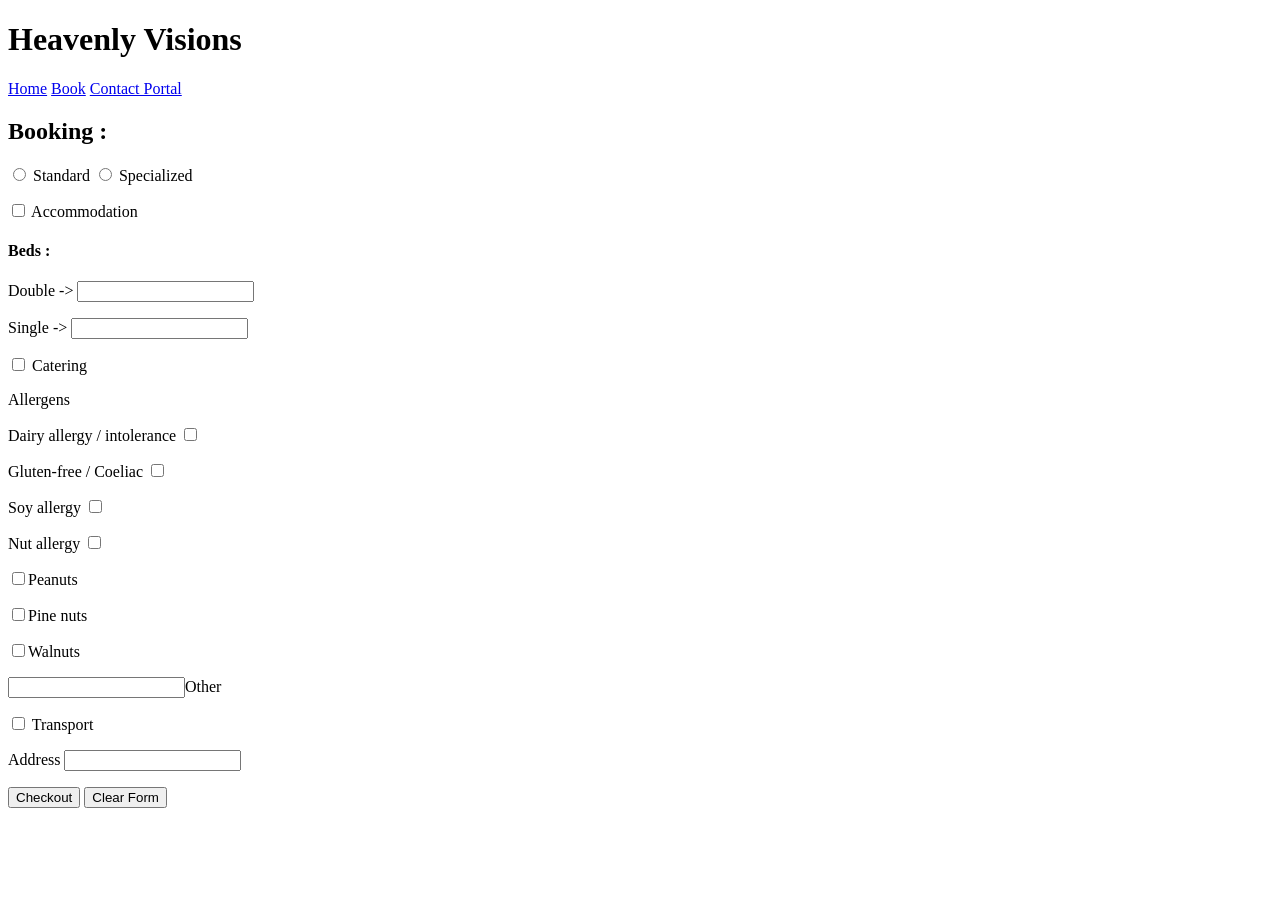
==== booking.html @ 301b9b8e "build: added a bunch of controls to the booking form" ====
<!DOCTYPE html>
<html lang="en">
<head>
    <meta charset="UTF-8">
    <meta name="viewport" content="width=device-width, initial-scale=1.0">
    <title>Document</title>
    <link rel="stylesheet" href="style.css">
    <script src="booking.js" defer></script>
</head>
<body>
    <header>
        <h1>Heavenly Visions</h1>
        <nav>
            <a class="navButton" href="index.html">Home</a>
            <a class="navButton" href="booking.html">Book</a>
            <a class="navButton admin" href="customer-contact-portal.html">Contact Portal</a> <!-- if user is not admin, then visibility = hidden.-->
        </nav>
    </header>

    <section id="bookingForm">

        <h2>Booking :</h2>

        <div id="tourSelect">
            
        </div>

        
        <div id="packageSelect">
            <input type="radio" name="packagesel" value="Standard"> Standard
            <input type="radio" name="packagesel" value="Specialized"> Specialized
        </div>

        <div id="extrasSelect">
            <p><input type="checkbox" name="accommodationSel"> Accommodation
                <div id="bedInput"> 
                    <h4 class="extraInputTitle">Beds :</h4>
                    <p>Double -> <input class="numberInput" type="number" name="doubleBedInput"> </p>
                    <p>Single -> <input class="numberInput" type="number" name="singleBedInput"> </p>
                </div>
            </p>
            <p><input type="checkbox" name="cateringSel"> Catering
                <p id="allergenInput"> Allergens 
                    <p>Dairy allergy / intolerance <input type="checkbox" name="dairy"> </p>
                    <p>Gluten-free / Coeliac <input type="checkbox" name="gluten"> </p>
                    <p>Soy allergy <input type="checkbox" name="soy"> </p>
                    <p>Nut allergy <input type="checkbox" name="nuts"> </p>
                    <div id="nutInput"> 
                        <p><input type="checkbox" name="peanut">Peanuts </p>
                        <p><input type="checkbox" name="pinenut">Pine nuts </p>
                        <p><input type="checkbox" name="walnut">Walnuts </p>
                        <p><input name="nutMisc">Other </p>
                        
                    </div>
                </p>
            </p>
            <p><input type="checkbox" name="transportSel"> Transport 
                <p id="addressInput"> Address <input type="text" name="addressInput"></p>
            </p>
        </div>

        <div id="finalizeForm">
            <button id="checkoutButton">Checkout</button>
            <button>Clear Form</button>
        </div>

    </section>


</body>
</html>
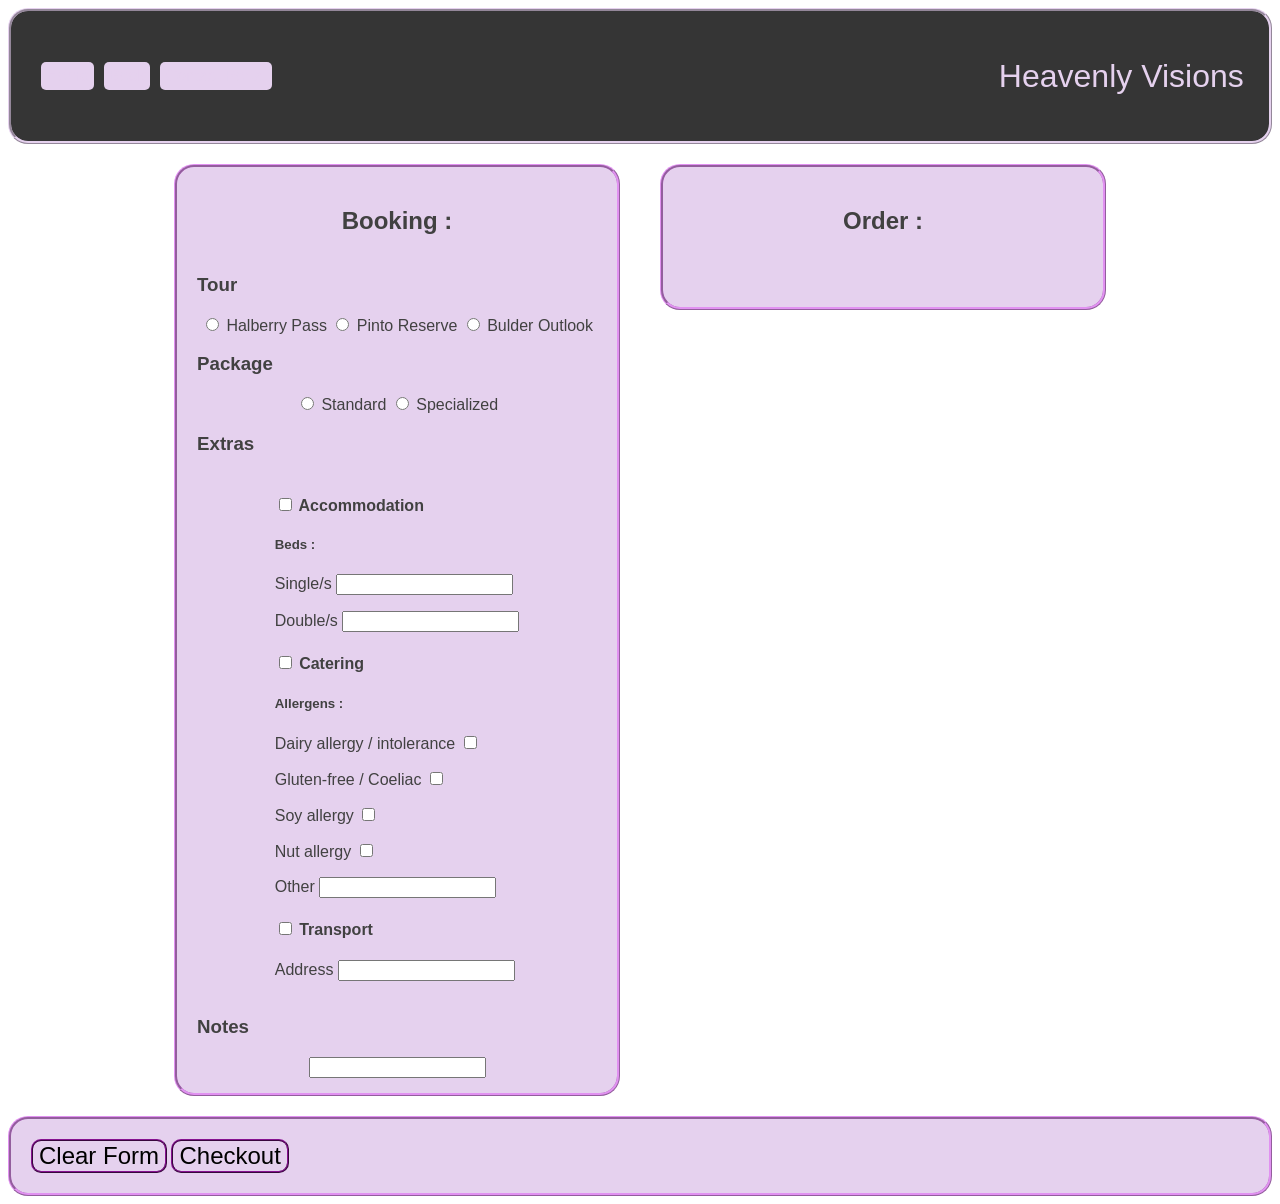
==== commit 0e151b78: "style: made the booking page and main css file look better with consistent colours" ====
--- a/booking.html
+++ b/booking.html
@@ -1,71 +1,96 @@
 <!DOCTYPE html>
 <html lang="en">
+
 <head>
     <meta charset="UTF-8">
     <meta name="viewport" content="width=device-width, initial-scale=1.0">
     <title>Document</title>
     <link rel="stylesheet" href="style.css">
+    <link rel="stylesheet" href="bookingStyle.css">
+
     <script src="booking.js" defer></script>
 </head>
+
+
 <body>
     <header>
         <h1>Heavenly Visions</h1>
         <nav>
             <a class="navButton" href="index.html">Home</a>
             <a class="navButton" href="booking.html">Book</a>
-            <a class="navButton admin" href="customer-contact-portal.html">Contact Portal</a> <!-- if user is not admin, then visibility = hidden.-->
+            <a class="navButton admin" href="customer-contact-portal.html">Contact Portal</a>
+            <!-- if user is not admin, then visibility = hidden.-->
         </nav>
     </header>
+    
+    <div id="centre">
 
-    <section id="bookingForm">
+        <section id="bookingForm">
 
-        <h2>Booking :</h2>
+            <h2>Booking :</h2>
 
-        <div id="tourSelect">
-            
-        </div>
+            <h3 class="subHeading">Tour</h3>
+            <div class="bookingSection" id="tourSelect">
+                <input type="radio" name="tourSel" value="halberryPass"> Halberry Pass
+                <input type="radio" name="tourSel" value="pintoReserve"> Pinto Reserve
+                <input type="radio" name="tourSel" value="bulderOutlook"> Bulder Outlook
+            </div>
 
-        
-        <div id="packageSelect">
-            <input type="radio" name="packagesel" value="Standard"> Standard
-            <input type="radio" name="packagesel" value="Specialized"> Specialized
-        </div>
+            <h3 class="subHeading">Package</h3>
+            <div class="bookingSection"  id="packageSelect">
+                <input type="radio" name="packagesel" value="standard"> Standard
+                <input type="radio" name="packagesel" value="special"> Specialized
+            </div>
 
-        <div id="extrasSelect">
-            <p><input type="checkbox" name="accommodationSel"> Accommodation
-                <div id="bedInput"> 
-                    <h4 class="extraInputTitle">Beds :</h4>
-                    <p>Double -> <input class="numberInput" type="number" name="doubleBedInput"> </p>
-                    <p>Single -> <input class="numberInput" type="number" name="singleBedInput"> </p>
+            <h3 class="subHeading">Extras</h3>
+            <div class="bookingSection"  id="extrasSelect">
+                <h4><input type="checkbox" name="accommodationSel"> Accommodation</h4>
+                <div id="bedSection">
+                    <h5>Beds :</h5>
+                    <p>Single/s <input class="numberInput" type="number" name="singleBedInput"> </p>
+                    <p>Double/s <input class="numberInput" type="number" name="doubleBedInput"> </p>
                 </div>
-            </p>
-            <p><input type="checkbox" name="cateringSel"> Catering
-                <p id="allergenInput"> Allergens 
+
+                <h4><input type="checkbox" name="cateringSel"> Catering</h4>    
+                <div id="allergenSection"> 
+                    <h5>Allergens :</h5>
                     <p>Dairy allergy / intolerance <input type="checkbox" name="dairy"> </p>
                     <p>Gluten-free / Coeliac <input type="checkbox" name="gluten"> </p>
                     <p>Soy allergy <input type="checkbox" name="soy"> </p>
                     <p>Nut allergy <input type="checkbox" name="nuts"> </p>
-                    <div id="nutInput"> 
-                        <p><input type="checkbox" name="peanut">Peanuts </p>
-                        <p><input type="checkbox" name="pinenut">Pine nuts </p>
-                        <p><input type="checkbox" name="walnut">Walnuts </p>
-                        <p><input name="nutMisc">Other </p>
-                        
-                    </div>
-                </p>
-            </p>
-            <p><input type="checkbox" name="transportSel"> Transport 
-                <p id="addressInput"> Address <input type="text" name="addressInput"></p>
-            </p>
-        </div>
+                    <p>Other <input name="allergyMisc"></p>
+                </div>
 
-        <div id="finalizeForm">
+                <h4><input type="checkbox" name="transportSel"> Transport</h4>
+                <div id="addressSection">
+                    <p > Address <input type="text" name="addressInput"></p>
+                </div>
+            </div>
+            
+            <h3 class="subHeading">Notes</h3>
+            <div id="notesSection">
+                <input name="notesInput">
+            </div>
+
+
+
+        </section>
+
+        <section id="receiptForm">
+            <h2>Order : </h2>
+            <p id=""></p>
+            
+        </section>
+
+        
+
+    </div>
+    <section id="finalizeForm">
+            <button id="clearButton">Clear Form</button>
             <button id="checkoutButton">Checkout</button>
-            <button>Clear Form</button>
-        </div>
-
     </section>
 
 
 </body>
+
 </html>
--- a/style.css
+++ b/style.css
@@ -0,0 +1,65 @@
+
+
+:root {
+    --primary-colour:  rgb(229, 209, 238);
+    --secondary-colour: rgb(225, 145, 241);
+    --highlight-colour: rgb(135, 18, 145);
+    --base-colour: rgb(53, 53, 53);
+    --font-colour: rgb(65, 65, 65);
+
+}
+
+
+
+body {
+    font-family: 'Segoe UI', Tahoma, Geneva, Verdana, sans-serif;
+    color: var(--font-colour);
+
+}
+
+header {
+    background-color: var(--base-colour);
+    padding: 2%;
+    border-style:ridge;
+    border-color: var(--primary-colour);
+    border-radius: 20px;
+
+    display: flex;
+    flex-direction: row-reverse;
+    align-items: center;
+    justify-content: space-between;
+
+}
+
+section {
+    border-style:ridge;
+    border-radius: 20px;
+    border-color: var(--secondary-colour);
+
+}
+
+header h1 {
+    color:var(--primary-colour);
+    font-weight: lighter;
+}
+
+header nav {
+    border: 40px;
+    display: flex;
+    align-items: flex-start;
+    justify-content: space-between;
+}
+
+header a{
+    color: var(--primary-colour);
+    text-decoration: none;
+    background-color: var(--primary-colour);
+    margin: 5px;
+    border-radius: 5px;
+    padding: 5px;
+}
+
+header a:visited{
+    color: var(--highlight-colour);
+}
+
--- a/bookingStyle.css
+++ b/bookingStyle.css
@@ -0,0 +1,85 @@
+
+@import url('style.css');
+
+section  {
+    background-color: var(--primary-colour);
+    padding: 20px;
+    min-width: 400px;
+}
+
+button {
+    font-size: 24px;
+    background-color: var(--primary-colour);
+    border-radius: 10px;
+    border-style:ridge;
+    border-color: var(--highlight-colour);
+}
+
+
+button:hover {
+    background-color: var(--secondary-colour);
+
+}
+
+button:active {
+    background-color: var(--highlight-colour);
+    color: var(--primary-colour);
+
+}
+
+
+
+#centre {
+    display: flex;
+    flex-wrap: wrap;
+    align-items: flex-start;
+    justify-content: center;
+    flex-direction: row;
+}
+
+.subHeading {
+    align-self: start;
+}
+
+.bookingSection {
+    border-style: double;
+    border: 0;
+    border: 10px;
+    border-color: var(--base-colour);
+}
+
+
+#bookingForm {
+    display: flex;
+    flex-direction: column;
+    align-items: center;
+    justify-content: flex-start;
+    padding-bottom: 15px;
+    margin: 20px;
+
+}
+
+
+#receiptForm {
+    display: flex;
+    flex-direction: column;
+    align-items: center;
+    justify-content: flex-start;
+    margin: 20px;
+    
+}
+
+#finalizeForm {
+    align-self: flex-end;
+    order: 3;
+    
+}
+
+
+
+
+
+
+
+
+
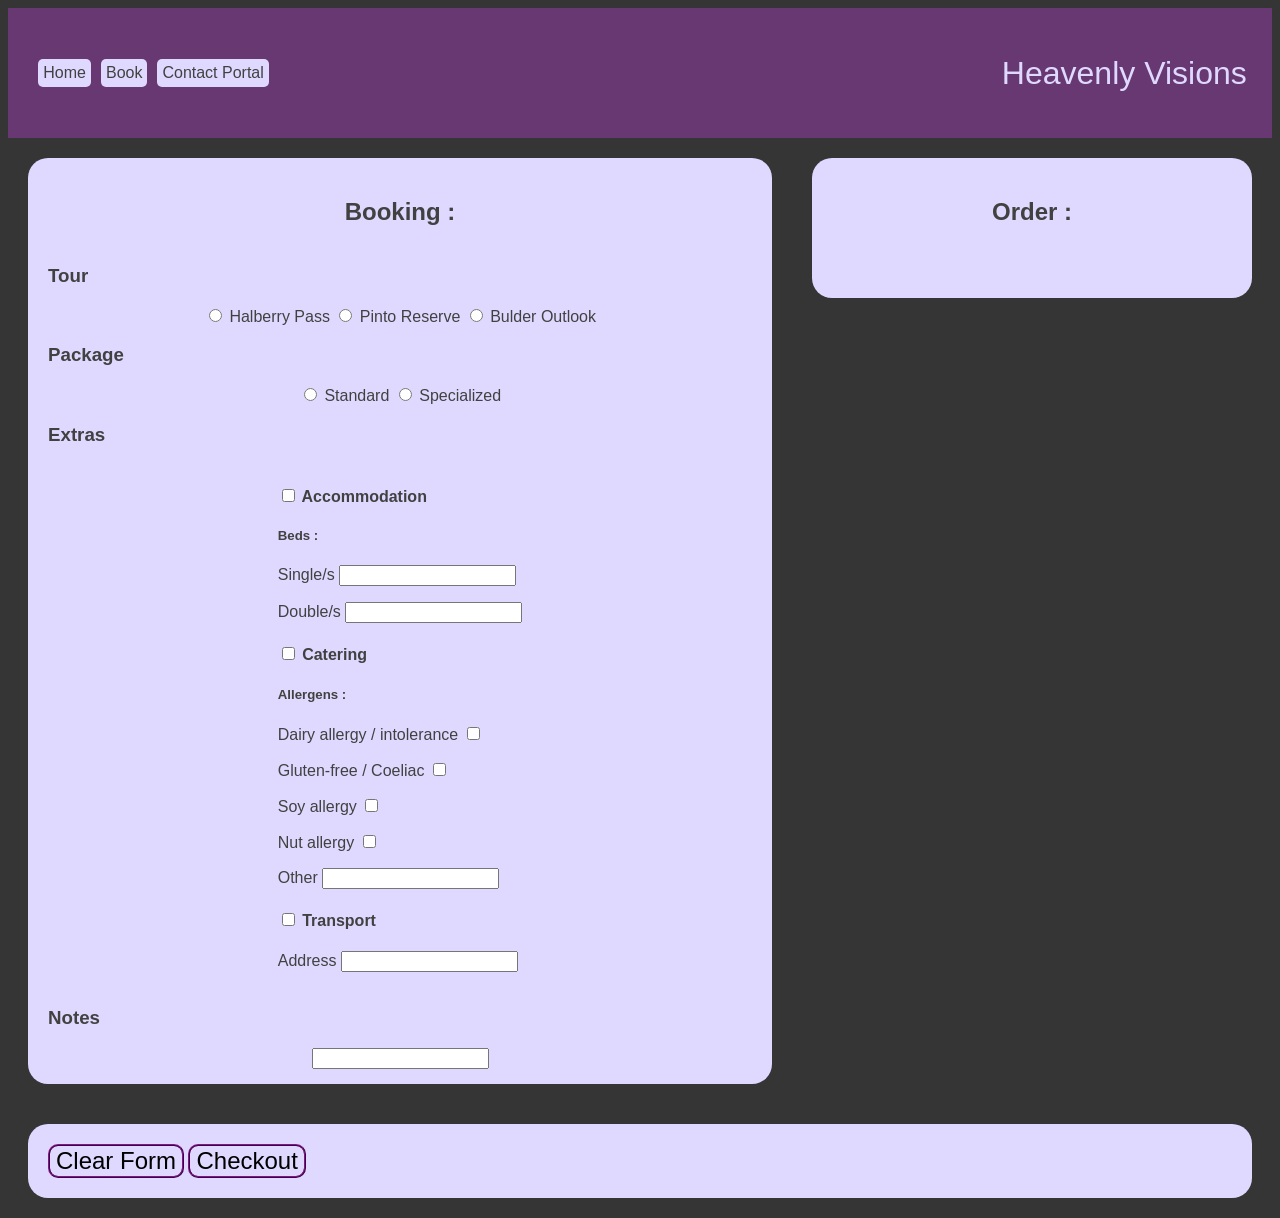
==== commit 8c82658d: "docs: stash" ====
--- a/booking.html
+++ b/booking.html
@@ -54,10 +54,10 @@
                 <h4><input type="checkbox" name="cateringSel"> Catering</h4>    
                 <div id="allergenSection"> 
                     <h5>Allergens :</h5>
-                    <p>Dairy allergy / intolerance <input type="checkbox" name="dairy"> </p>
-                    <p>Gluten-free / Coeliac <input type="checkbox" name="gluten"> </p>
-                    <p>Soy allergy <input type="checkbox" name="soy"> </p>
-                    <p>Nut allergy <input type="checkbox" name="nuts"> </p>
+                    <p>Dairy allergy / intolerance <input type="checkbox" name="allergen" value="dairy"> </p>
+                    <p>Gluten-free / Coeliac <input type="checkbox" name="allergen" value="gluten"> </p>
+                    <p>Soy allergy <input type="checkbox" name="allergen" value="soy"> </p>
+                    <p>Nut allergy <input type="checkbox" name="allergen" value="nut"> </p>
                     <p>Other <input name="allergyMisc"></p>
                 </div>
 
--- a/style.css
+++ b/style.css
@@ -1,8 +1,8 @@
 
 
 :root {
-    --primary-colour:  rgb(229, 209, 238);
-    --secondary-colour: rgb(225, 145, 241);
+    --primary-colour:  rgb(224, 217, 255);
+    --secondary-colour: rgb(104, 56, 114);
     --highlight-colour: rgb(135, 18, 145);
     --base-colour: rgb(53, 53, 53);
     --font-colour: rgb(65, 65, 65);
@@ -10,19 +10,16 @@
 }
 
 
-
 body {
     font-family: 'Segoe UI', Tahoma, Geneva, Verdana, sans-serif;
     color: var(--font-colour);
-
+    background-color: var(--base-colour);
 }
 
 header {
-    background-color: var(--base-colour);
+    background-color: var(--secondary-colour);
     padding: 2%;
-    border-style:ridge;
-    border-color: var(--primary-colour);
-    border-radius: 20px;
+    margin: 0;
 
     display: flex;
     flex-direction: row-reverse;
@@ -32,10 +29,7 @@
 }
 
 section {
-    border-style:ridge;
     border-radius: 20px;
-    border-color: var(--secondary-colour);
-
 }
 
 header h1 {
@@ -51,7 +45,7 @@
 }
 
 header a{
-    color: var(--primary-colour);
+    color: var(--font-colour);
     text-decoration: none;
     background-color: var(--primary-colour);
     margin: 5px;
--- a/bookingStyle.css
+++ b/bookingStyle.css
@@ -56,6 +56,7 @@
     justify-content: flex-start;
     padding-bottom: 15px;
     margin: 20px;
+    flex-grow: 1;
 
 }
 
@@ -66,12 +67,13 @@
     align-items: center;
     justify-content: flex-start;
     margin: 20px;
-    
+    flex-grow: 1;
 }
 
 #finalizeForm {
     align-self: flex-end;
     order: 3;
+    margin: 20px
     
 }
 
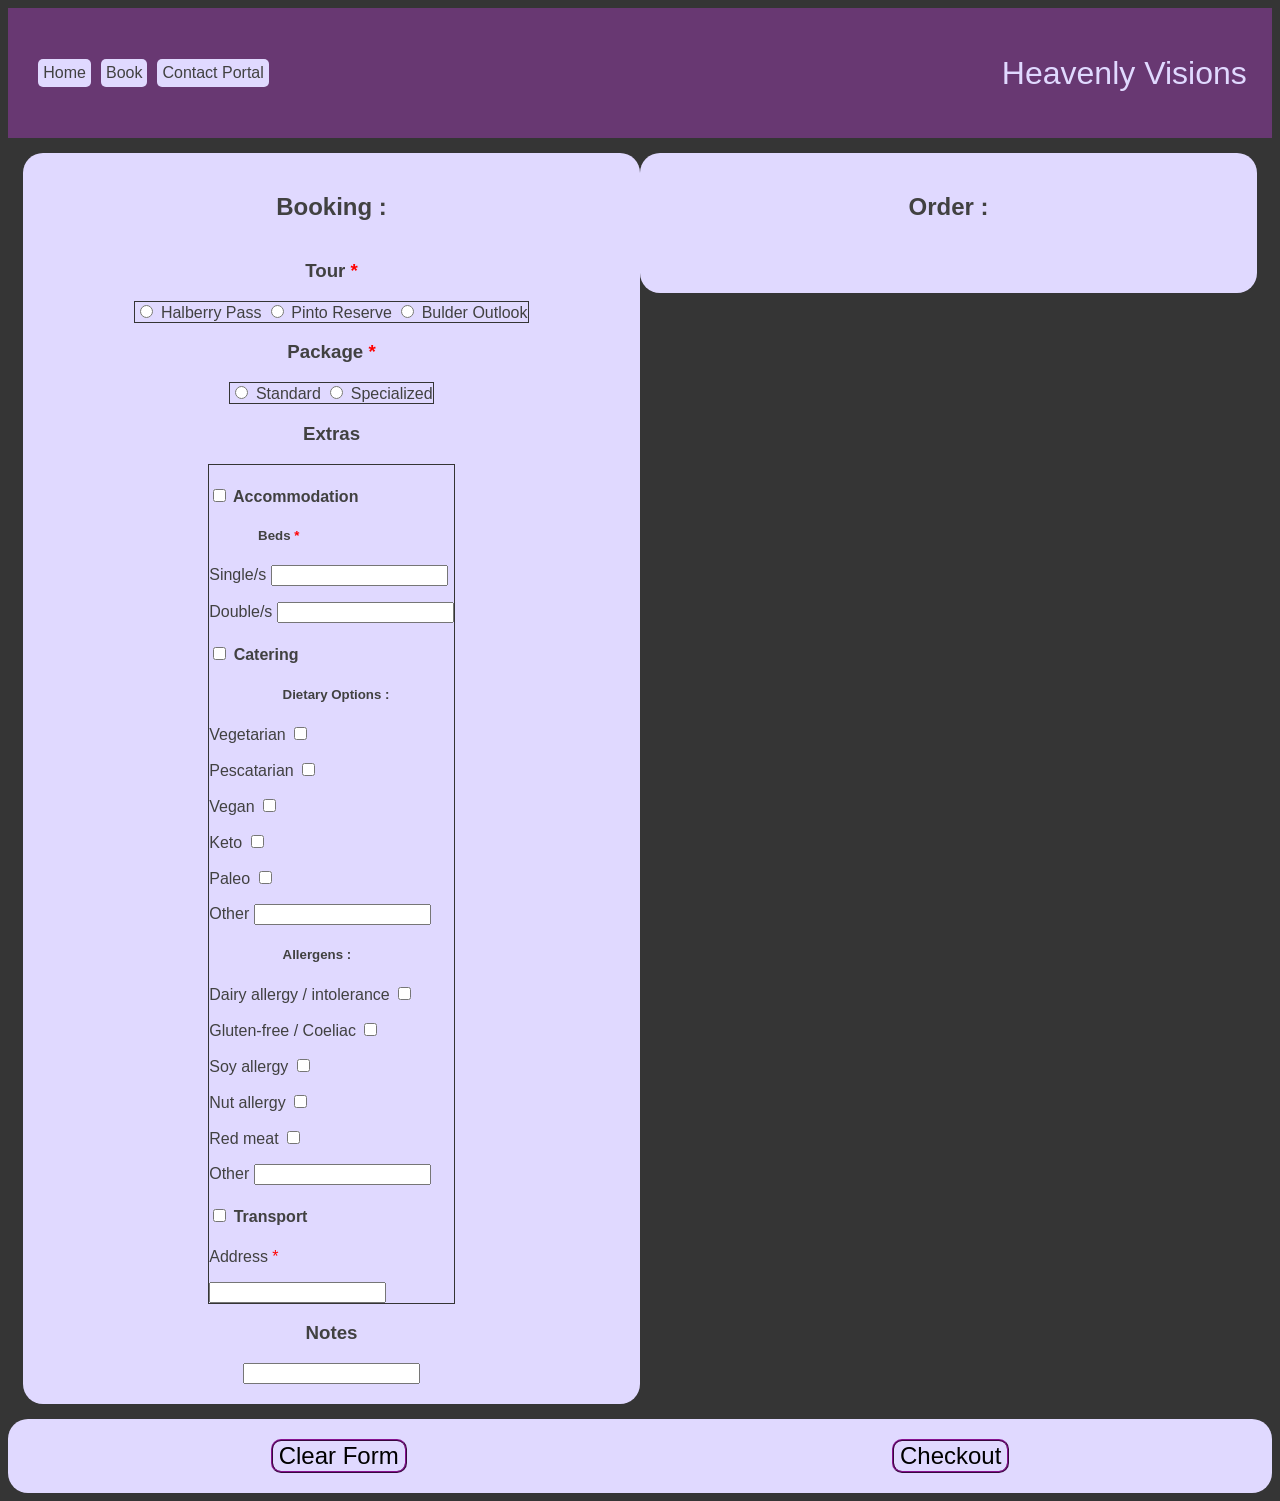
==== commit ba26f0db: "feat: added req check and clear button" ====
--- a/booking.html
+++ b/booking.html
@@ -5,9 +5,7 @@
     <meta charset="UTF-8">
     <meta name="viewport" content="width=device-width, initial-scale=1.0">
     <title>Document</title>
-    <link rel="stylesheet" href="style.css">
     <link rel="stylesheet" href="bookingStyle.css">
-
     <script src="booking.js" defer></script>
 </head>
 
@@ -29,45 +27,59 @@
 
             <h2>Booking :</h2>
 
-            <h3 class="subHeading">Tour</h3>
+            <h3 class="subheading1 reqField" value="tour">Tour</h3>
             <div class="bookingSection" id="tourSelect">
                 <input type="radio" name="tourSel" value="halberryPass"> Halberry Pass
                 <input type="radio" name="tourSel" value="pintoReserve"> Pinto Reserve
                 <input type="radio" name="tourSel" value="bulderOutlook"> Bulder Outlook
             </div>
 
-            <h3 class="subHeading">Package</h3>
+            <h3 class="subheading1 reqField" class="reqField" value="package">Package</h3>
             <div class="bookingSection"  id="packageSelect">
-                <input type="radio" name="packagesel" value="standard"> Standard
-                <input type="radio" name="packagesel" value="special"> Specialized
+                <input type="radio" name="packageSel" value="standard"> Standard
+                <input type="radio" name="packageSel" value="special"> Specialized
             </div>
 
-            <h3 class="subHeading">Extras</h3>
+            <h3 class="subheading1">Extras</h3>
             <div class="bookingSection"  id="extrasSelect">
                 <h4><input type="checkbox" name="accommodationSel"> Accommodation</h4>
                 <div id="bedSection">
-                    <h5>Beds :</h5>
+                    <h5 class="subheading2 reqField" value="bedsInput">Beds :</h5>
                     <p>Single/s <input class="numberInput" type="number" name="singleBedInput"> </p>
                     <p>Double/s <input class="numberInput" type="number" name="doubleBedInput"> </p>
                 </div>
 
-                <h4><input type="checkbox" name="cateringSel"> Catering</h4>    
-                <div id="allergenSection"> 
-                    <h5>Allergens :</h5>
-                    <p>Dairy allergy / intolerance <input type="checkbox" name="allergen" value="dairy"> </p>
-                    <p>Gluten-free / Coeliac <input type="checkbox" name="allergen" value="gluten"> </p>
-                    <p>Soy allergy <input type="checkbox" name="allergen" value="soy"> </p>
-                    <p>Nut allergy <input type="checkbox" name="allergen" value="nut"> </p>
-                    <p>Other <input name="allergyMisc"></p>
+                <h4><input type="checkbox" name="cateringSel"> Catering</h4>
+                <div id="cateringDrop">
+                    <div id="dietSection">
+                        <h5 class="subheading3">Dietary Options :</h5>
+                        <p>Vegetarian <input type="checkbox" name="diet" value="vegetarian"></p>
+                        <p>Pescatarian <input type="checkbox" name="diet" value="pescatarian"></p>
+                        <p>Vegan <input type="checkbox" name="diet" value="vegan"></p>
+                        <p>Keto <input type="checkbox" name="diet" value="keto"></p>
+                        <p>Paleo <input type="checkbox" name="diet" value="paleo"></p>
+                        <p>Other <input name="dietMisc"></p>
+
+                    </div>
+                    <div id="allergenSection"> 
+                        <h5 class="subheading3">Allergens :</h5>
+                        <p>Dairy allergy / intolerance <input type="checkbox" name="allergen" value="dairy"> </p>
+                        <p>Gluten-free / Coeliac <input type="checkbox" name="allergen" value="gluten"> </p>
+                        <p>Soy allergy <input type="checkbox" name="allergen" value="soy"> </p>
+                        <p>Nut allergy <input type="checkbox" name="allergen" value="nut"> </p>
+                        <p>Red meat <input type="checkbox" name="allergen" value="meat"> </p>
+                        <p>Other <input name="allergyMisc"></p>
+                    </div>
                 </div>
+                
 
                 <h4><input type="checkbox" name="transportSel"> Transport</h4>
                 <div id="addressSection">
-                    <p > Address <input type="text" name="addressInput"></p>
+                    <p class="reqField" value="addressInput">Address</p><input type="text" name="addressInput">
                 </div>
             </div>
             
-            <h3 class="subHeading">Notes</h3>
+            <h3 class="subheading1">Notes</h3>
             <div id="notesSection">
                 <input name="notesInput">
             </div>
--- a/bookingStyle.css
+++ b/bookingStyle.css
@@ -15,7 +15,6 @@
     border-color: var(--highlight-colour);
 }
 
-
 button:hover {
     background-color: var(--secondary-colour);
 
@@ -28,36 +27,22 @@
 }
 
 
-
 #centre {
     display: flex;
     flex-wrap: wrap;
     align-items: flex-start;
     justify-content: center;
     flex-direction: row;
+    margin: 15px;
+
 }
-
-.subHeading {
-    align-self: start;
-}
-
-.bookingSection {
-    border-style: double;
-    border: 0;
-    border: 10px;
-    border-color: var(--base-colour);
-}
-
 
 #bookingForm {
     display: flex;
     flex-direction: column;
     align-items: center;
     justify-content: flex-start;
-    padding-bottom: 15px;
-    margin: 20px;
-    flex-grow: 1;
-
+    flex: 1;
 }
 
 
@@ -66,15 +51,49 @@
     flex-direction: column;
     align-items: center;
     justify-content: flex-start;
-    margin: 20px;
-    flex-grow: 1;
+    flex: 1;
+
 }
 
 #finalizeForm {
     align-self: flex-end;
-    order: 3;
-    margin: 20px
+    display: flex;
+    justify-content: space-around;
+    flex: 0;
+
+}
+
+
+.redText {
+    color:#FF0000;
+}
+
+
+
+.subHeading1 {
+    justify-self: start;
+    flex-grow: 1;
+
+}
+
+.subheading2 {
     
+    justify-self: start;
+    margin-left: 20%;
+}
+
+.subheading3 {
+    justify-self: start;
+    margin-left: 30%;
+
+}
+
+.bookingSection {
+    flex: 1;
+    border-style: double;
+    border: 1px solid #999;
+    border-color: var(--base-colour);
+
 }
 
 
@@ -85,3 +104,6 @@
 
 
 
+
+
+
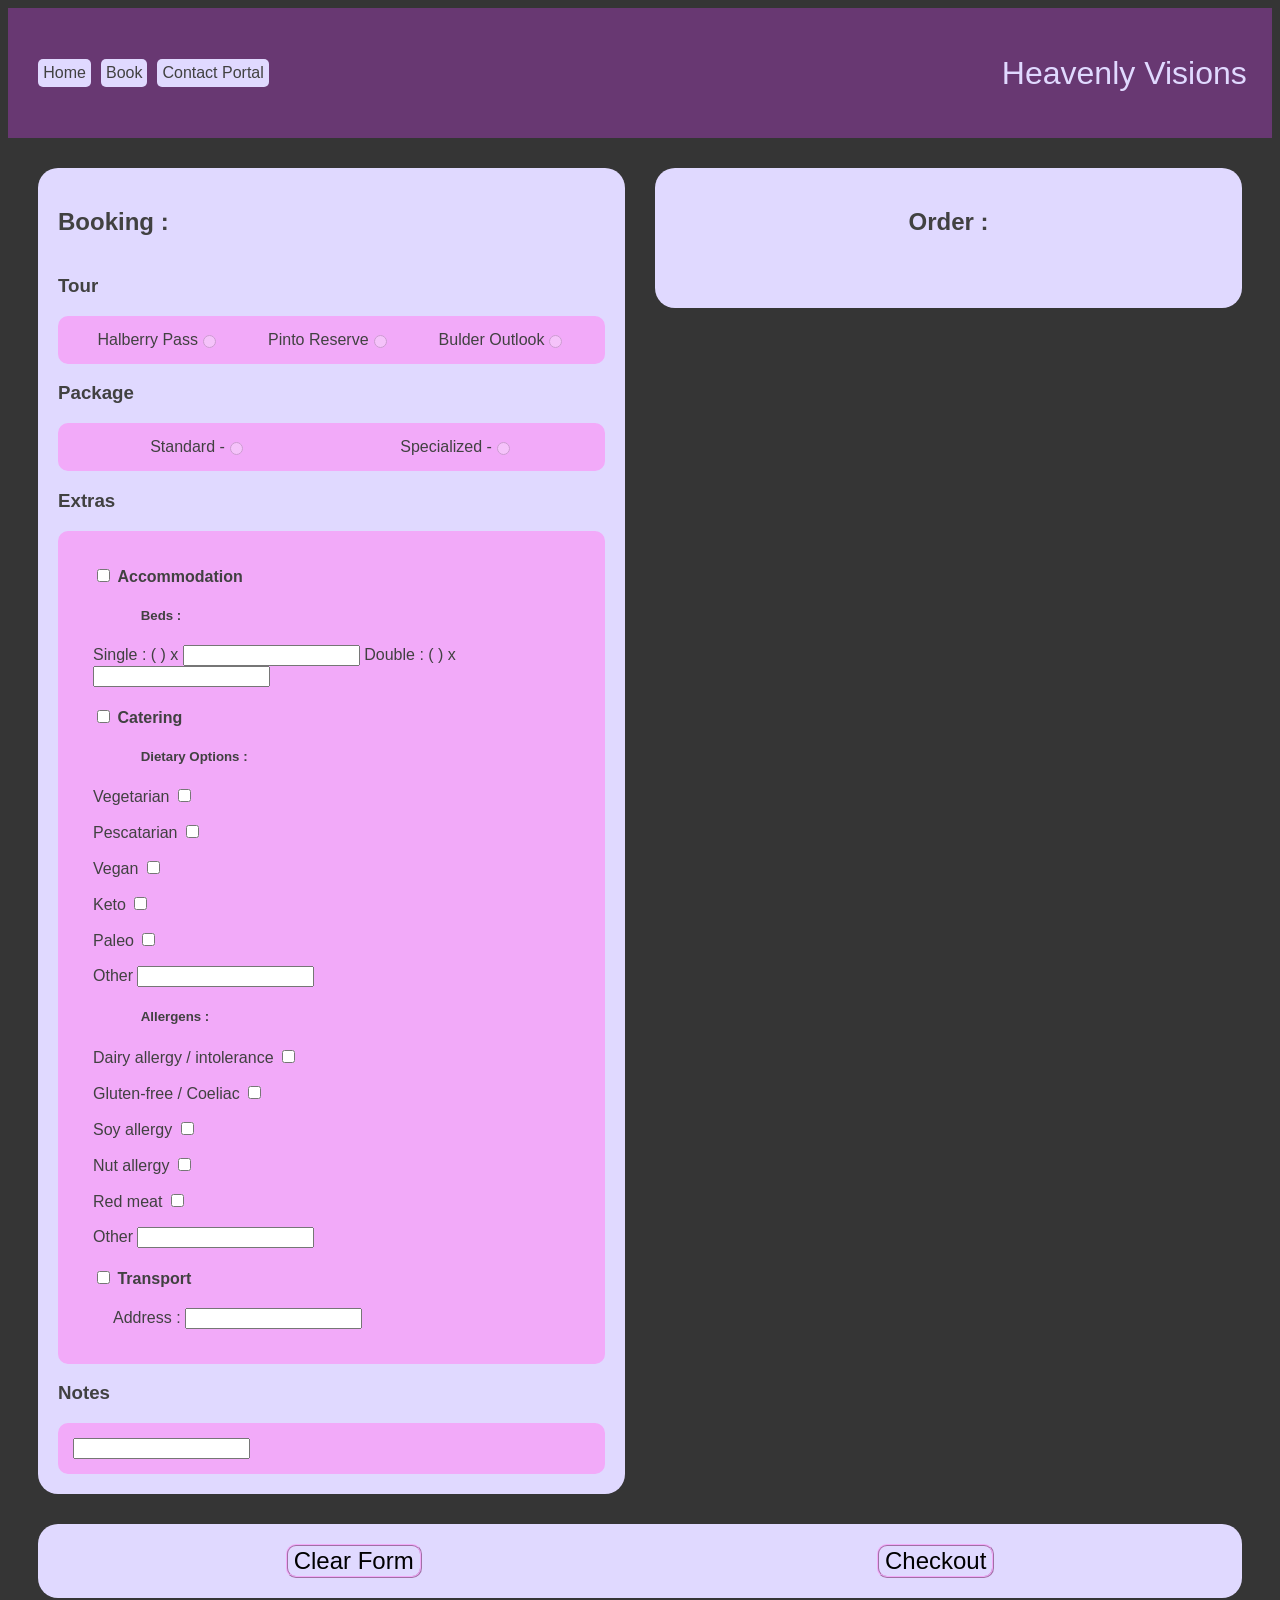
==== commit 3d2f6488: "break: tried adding modules to js" ====
--- a/booking.html
+++ b/booking.html
@@ -6,7 +6,7 @@
     <meta name="viewport" content="width=device-width, initial-scale=1.0">
     <title>Document</title>
     <link rel="stylesheet" href="bookingStyle.css">
-    <script src="booking.js" defer></script>
+    <script type="module" src="booking.js" defer></script>
 </head>
 
 
@@ -21,7 +21,7 @@
         </nav>
     </header>
     
-    <div id="centre">
+    <form id="centre">
 
         <section id="bookingForm">
 
@@ -29,62 +29,102 @@
 
             <h3 class="subheading1 reqField" value="tour">Tour</h3>
             <div class="bookingSection" id="tourSelect">
-                <input type="radio" name="tourSel" value="halberryPass"> Halberry Pass
-                <input type="radio" name="tourSel" value="pintoReserve"> Pinto Reserve
-                <input type="radio" name="tourSel" value="bulderOutlook"> Bulder Outlook
+
+                <div class="radioSelector">
+                    <label for="halberryPass">Halberry Pass</label>
+                    <input type="radio" name="tourSel" value="halberryPass"> 
+                </div>
+                
+                <div class="radioSelector">
+                    <label for="pintoReserve">Pinto Reserve</label>
+                    <input type="radio" name="tourSel" value="pintoReserve">
+                </div>
+
+                <div class="radioSelector">
+                    <label for="bulderOutlook">Bulder Outlook</label>
+                    <input type="radio" name="tourSel" value="bulderOutlook">
+                </div>
+                
             </div>
 
             <h3 class="subheading1 reqField" class="reqField" value="package">Package</h3>
             <div class="bookingSection"  id="packageSelect">
-                <input type="radio" name="packageSel" value="standard"> Standard
-                <input type="radio" name="packageSel" value="special"> Specialized
+                
+                <div class="radioSelector">
+                    <label for="standard">Standard - <span id="standardCost"></span></label>
+                    <input type="radio" name="packageSel" value="standard"> 
+                </div>
+                <div class="radioSelector">
+                    <label for="special">Specialized - <span id="specialCost"></span></label>
+                    <input type="radio" name="packageSel" value="special"> 
+                </div>
             </div>
 
             <h3 class="subheading1">Extras</h3>
             <div class="bookingSection"  id="extrasSelect">
-                <h4><input type="checkbox" name="accommodationSel"> Accommodation</h4>
-                <div id="bedSection">
-                    <h5 class="subheading2 reqField" value="bedsInput">Beds :</h5>
-                    <p>Single/s <input class="numberInput" type="number" name="singleBedInput"> </p>
-                    <p>Double/s <input class="numberInput" type="number" name="doubleBedInput"> </p>
-                </div>
 
-                <h4><input type="checkbox" name="cateringSel"> Catering</h4>
-                <div id="cateringDrop">
-                    <div id="dietSection">
-                        <h5 class="subheading3">Dietary Options :</h5>
-                        <p>Vegetarian <input type="checkbox" name="diet" value="vegetarian"></p>
-                        <p>Pescatarian <input type="checkbox" name="diet" value="pescatarian"></p>
-                        <p>Vegan <input type="checkbox" name="diet" value="vegan"></p>
-                        <p>Keto <input type="checkbox" name="diet" value="keto"></p>
-                        <p>Paleo <input type="checkbox" name="diet" value="paleo"></p>
-                        <p>Other <input name="dietMisc"></p>
 
-                    </div>
-                    <div id="allergenSection"> 
-                        <h5 class="subheading3">Allergens :</h5>
-                        <p>Dairy allergy / intolerance <input type="checkbox" name="allergen" value="dairy"> </p>
-                        <p>Gluten-free / Coeliac <input type="checkbox" name="allergen" value="gluten"> </p>
-                        <p>Soy allergy <input type="checkbox" name="allergen" value="soy"> </p>
-                        <p>Nut allergy <input type="checkbox" name="allergen" value="nut"> </p>
-                        <p>Red meat <input type="checkbox" name="allergen" value="meat"> </p>
-                        <p>Other <input name="allergyMisc"></p>
+                <div id="accommodationSection" class="detailsPanel">
+                    <input type="checkbox" id="accommodationSel">
+                    <label for="accommodationSel" class="subheading2">Accommodation</label>
+                    <div id="bedSection">
+                        <h5 class="subheading3 reqField" value="bedsInput">Beds :</h5>
+                        <label for="singleBedInput">Single : (<span id="singleBedCost"></span> ) x </label>
+                        <input class="numberInput" type="number" name="singleBedInput"> 
+                        <label for="doubleBedInput">Double : (<span id="doubleBedCost"></span> ) x </label>
+                        <input class="numberInput" type="number" name="doubleBedInput">
                     </div>
                 </div>
                 
 
-                <h4><input type="checkbox" name="transportSel"> Transport</h4>
-                <div id="addressSection">
-                    <p class="reqField" value="addressInput">Address</p><input type="text" name="addressInput">
+                <div id="cateringSection" class="detailsPanel">
+                    <input type="checkbox" id="cateringSel"> 
+                    <label for="cateringSel" class="subheading2">Catering</label>
+
+                    <div id="cateringHideSection">
+                        <div id="dietSection">
+                            <h5 class="subheading3">Dietary Options :</h5>
+                            <p>Vegetarian <input type="checkbox" name="diet" value="vegetarian"></p>
+                            <p>Pescatarian <input type="checkbox" name="diet" value="pescatarian"></p>
+                            <p>Vegan <input type="checkbox" name="diet" value="vegan"></p>
+                            <p>Keto <input type="checkbox" name="diet" value="keto"></p>
+                            <p>Paleo <input type="checkbox" name="diet" value="paleo"></p>
+                            <p>Other <input name="dietMisc"></p>
+                        </div>
+                        
+                        <div id="allergenSection"> 
+                            <h5 class="subheading3">Allergens :</h5>
+                            <p>Dairy allergy / intolerance <input type="checkbox" name="allergen" value="dairy"> </p>
+                            <p>Gluten-free / Coeliac <input type="checkbox" name="allergen" value="gluten"> </p>
+                            <p>Soy allergy <input type="checkbox" name="allergen" value="soy"> </p>
+                            <p>Nut allergy <input type="checkbox" name="allergen" value="nut"> </p>
+                            <p>Red meat <input type="checkbox" name="allergen" value="meat"> </p>
+                            <p>Other <input name="allergyMisc"></p>
+                        </div>
+                    </div>
+                    
+                </div>
+                
+
+                <div id="transportSection" class="detailsPanel">
+                    <input type="checkbox" id="transportSel"> 
+                    <label for="transportSel" class="subheading2">Transport</label>
+
+                    <div id="addressSection">
+                        <label for="addressInput" class="reqField" value="addressInput">Address :</label>
+                        <input type="text" id="addressInput">
+                    </div>
+                </div>
+                
+            </div>
+            
+            <h3 class="subheading1">Notes</h3>
+            <div class="bookingSection">
+                <div id="notesSection">
+                    <input name="notesInput">
                 </div>
             </div>
             
-            <h3 class="subheading1">Notes</h3>
-            <div id="notesSection">
-                <input name="notesInput">
-            </div>
-
-
 
         </section>
 
@@ -94,13 +134,13 @@
             
         </section>
 
-        
+        <section id="finalizeForm">
+            <button id="clearButton">Clear Form</button>
+            <button type="submit" id="checkoutButton">Checkout</button>
+        </section>
 
-    </div>
-    <section id="finalizeForm">
-            <button id="clearButton">Clear Form</button>
-            <button id="checkoutButton">Checkout</button>
-    </section>
+    </form>
+    
 
 
 </body>
--- a/bookingStyle.css
+++ b/bookingStyle.css
@@ -1,10 +1,14 @@
 
 @import url('style.css');
+
+
 
 section  {
     background-color: var(--primary-colour);
     padding: 20px;
     min-width: 400px;
+    margin: 15px;
+    
 }
 
 button {
@@ -16,14 +20,19 @@
 }
 
 button:hover {
-    background-color: var(--secondary-colour);
+    background-color: var(--highlight-colour);
 
 }
 
 button:active {
-    background-color: var(--highlight-colour);
+    background-color: var(--secondary-colour);
     color: var(--primary-colour);
 
+}
+
+
+input[type = 'radio']:not(:checked){
+    opacity: 30%;
 }
 
 
@@ -31,7 +40,7 @@
     display: flex;
     flex-wrap: wrap;
     align-items: flex-start;
-    justify-content: center;
+    justify-content: space-between;
     flex-direction: row;
     margin: 15px;
 
@@ -40,9 +49,20 @@
 #bookingForm {
     display: flex;
     flex-direction: column;
-    align-items: center;
+    align-items: stretch;
     justify-content: flex-start;
     flex: 1;
+}
+
+
+#tourSelect , #packageSelect{
+    display: flex;
+    flex-direction: row;
+    justify-content: space-around;
+}
+
+#addressSection {
+    margin: 20px;
 }
 
 
@@ -56,43 +76,52 @@
 }
 
 #finalizeForm {
-    align-self: flex-end;
     display: flex;
     justify-content: space-around;
-    flex: 0;
+    flex: 1;
+}
 
-}
 
 
 .redText {
     color:#FF0000;
 }
 
+.radioSelector {
+    display: flex;
+    justify-content: space-between;
+}
 
 
 .subHeading1 {
-    justify-self: start;
-    flex-grow: 1;
+    justify-self: center;
+    
+}
 
+input:has(+.subheading2):hover{
+    color:rgb(166, 255, 0);
+    background-color: #FF0000;
 }
 
 .subheading2 {
-    
-    justify-self: start;
-    margin-left: 20%;
+    font-weight: bold;
+
 }
 
 .subheading3 {
     justify-self: start;
-    margin-left: 30%;
-
+    margin-left: 10%;
 }
 
 .bookingSection {
-    flex: 1;
-    border-style: double;
-    border: 1px solid #999;
-    border-color: var(--base-colour);
+    flex: auto;
+    background-color: var(--highlight-colour);
+    border-radius: 10px;
+    padding: 15px;
+}
+
+.detailsPanel {
+    margin: 20px;
 
 }
 
@@ -100,10 +129,10 @@
 
 
 
+/* Use of important to get around issues with display attribute */
+[hidden] {
+    display: none !important;
+}
 
 
 
-
-
-
-
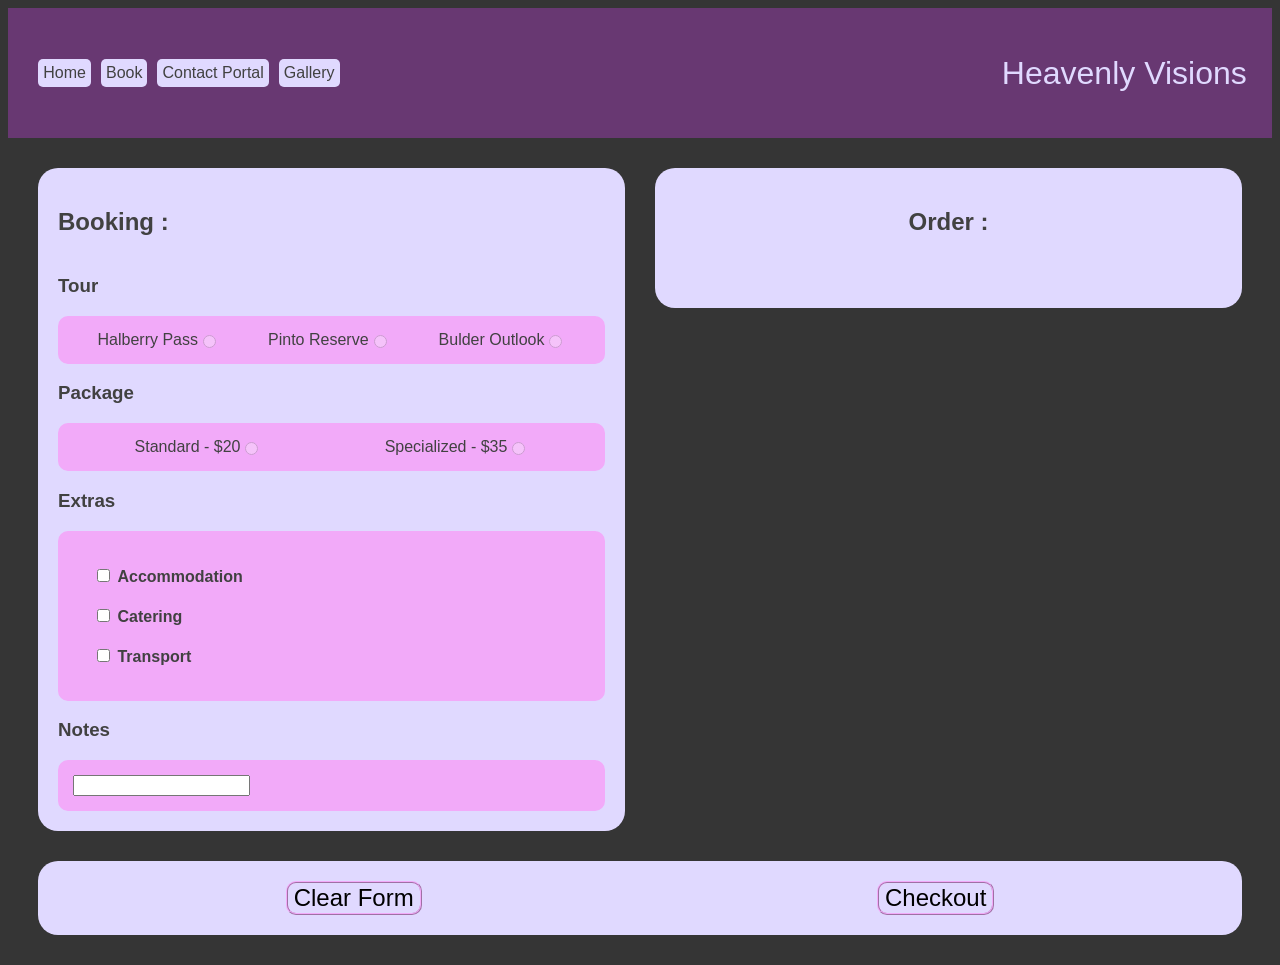
==== commit f8121aed: "docs: adjusted to merge for presentation" ====
--- a/booking.html
+++ b/booking.html
@@ -6,7 +6,7 @@
     <meta name="viewport" content="width=device-width, initial-scale=1.0">
     <title>Document</title>
     <link rel="stylesheet" href="bookingStyle.css">
-    <script type="module" src="booking.js" defer></script>
+    <script src="booking.js" defer></script>
 </head>
 
 
@@ -16,8 +16,8 @@
         <nav>
             <a class="navButton" href="index.html">Home</a>
             <a class="navButton" href="booking.html">Book</a>
-            <a class="navButton admin" href="customer-contact-portal.html">Contact Portal</a>
-            <!-- if user is not admin, then visibility = hidden.-->
+            <a class="navButton admin" href="customer-contact-portal.html">Contact Portal</a> <!-- if user is not admin, then visibility = hidden.-->
+            <a class="navButton" href="gallery.html">Gallery</a>
         </nav>
     </header>
     
--- a/bookingStyle.css
+++ b/bookingStyle.css
@@ -1,6 +1,11 @@
 
 @import url('style.css');
 
+
+/* Use of important to get around issues with display attribute */
+[hidden] {
+    display: none !important;
+}
 
 
 section  {
@@ -76,9 +81,11 @@
 }
 
 #finalizeForm {
+    align-self: flex-end;
     display: flex;
     justify-content: space-around;
     flex: 1;
+    order: 3;
 }
 
 
@@ -129,10 +136,3 @@
 
 
 
-/* Use of important to get around issues with display attribute */
-[hidden] {
-    display: none !important;
-}
-
-
-
